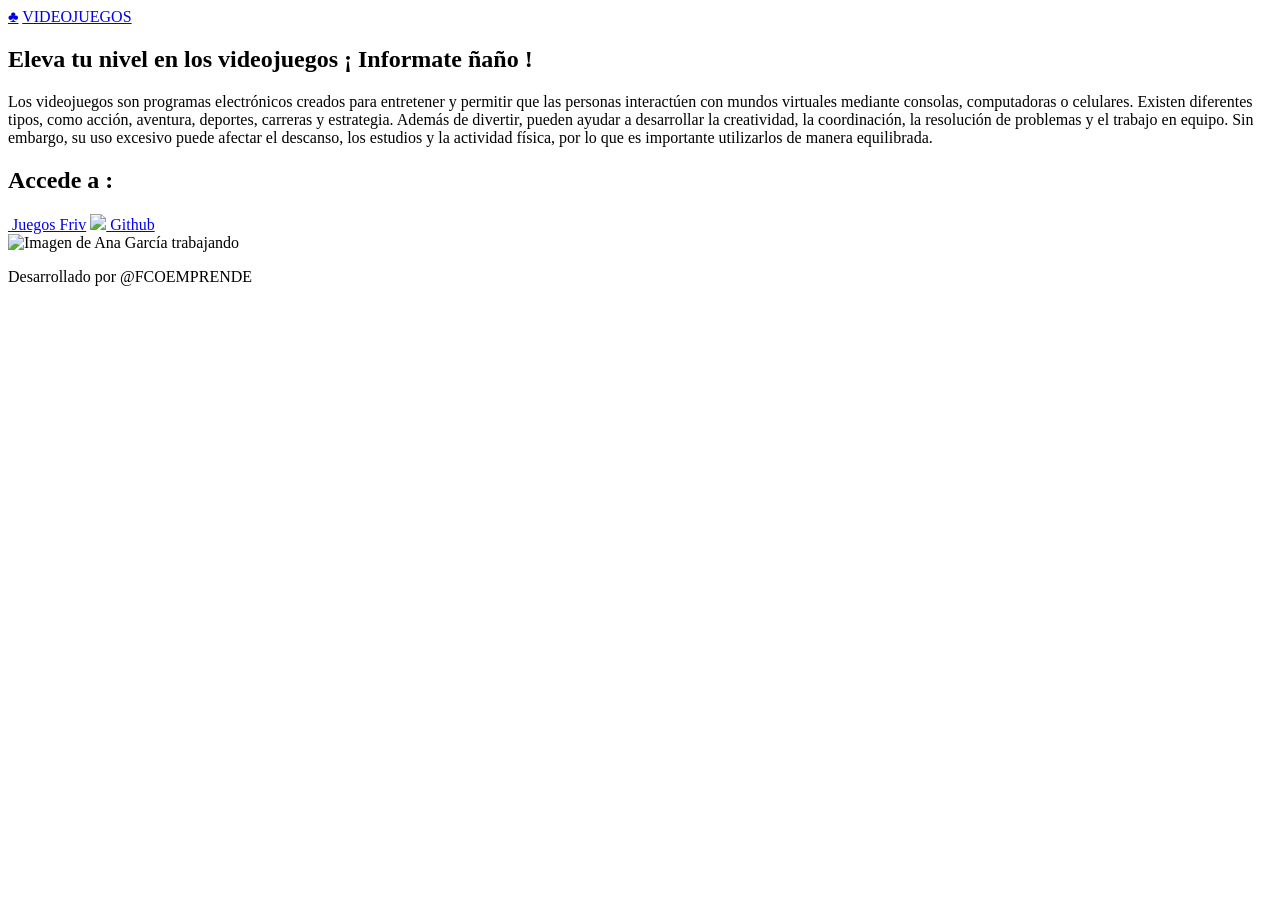
==== index.html @ db29cd88 "initial commit" ====
<!DOCTYPE html>
<html lang="es">
<head>

    <meta charset="UTF-8">
    <meta name="viewport" content="width=device-width, initial-scale=1.0">
    <title>Portafolio</title>
    <link rel="stylesheet" href="./styles/style.css">

</head>

<body>
    <header class="header">
        <nav class="header__menu">
            <a class="header__menu__link" href="index.html">♣</a>
            <a class="header__menu__link" href="about.html">VIDEOJUEGOS</a>
        </nav>
    </header>

    <main class="presentacion">
        <section class="presentacion__contenido">
            <h1 class="presentacion__contenido__titulo">
                Eleva tu nivel en los videojuegos
                <strong class="titulo-destaque">¡ Informate ñaño !</strong>
            </h1>
                <p class="presentacion__contenido__texto">Los videojuegos son programas electrónicos creados para entretener y permitir que las personas interactúen con mundos virtuales mediante consolas, computadoras o celulares. Existen diferentes tipos, como acción, aventura, deportes, carreras y estrategia. Además de divertir, pueden ayudar a desarrollar la creatividad, la coordinación, la resolución de problemas y el trabajo en equipo. Sin embargo, su uso excesivo puede afectar el descanso, los estudios y la actividad física, por lo que es importante utilizarlos de manera equilibrada.
                </p>

                <div class="presentacion__enlaces">
                    <h2 class="presentacion__enlace__subtitulos"> Accede a :</h2>
                    <a class="presentacion__enlaces__link" href="https://www.friv.com/z/play/juegos.html">
                        <img src="">
                        Juegos Friv</a>
                    <a class="presentacion__enlaces__link" href="https://www.github.com/>">
                        <img src="./Assets/github.png">
                        Github</a>
            
                </div>
                
        </section>
            <img class="presentacion__imagen" src="./Assets/muri.webp" alt="Imagen de Ana García trabajando">
    </main>

    <footer class="footer">
        <p>Desarrollado por @FCOEMPRENDE</p>
    </footer>
    
</body>
</html>
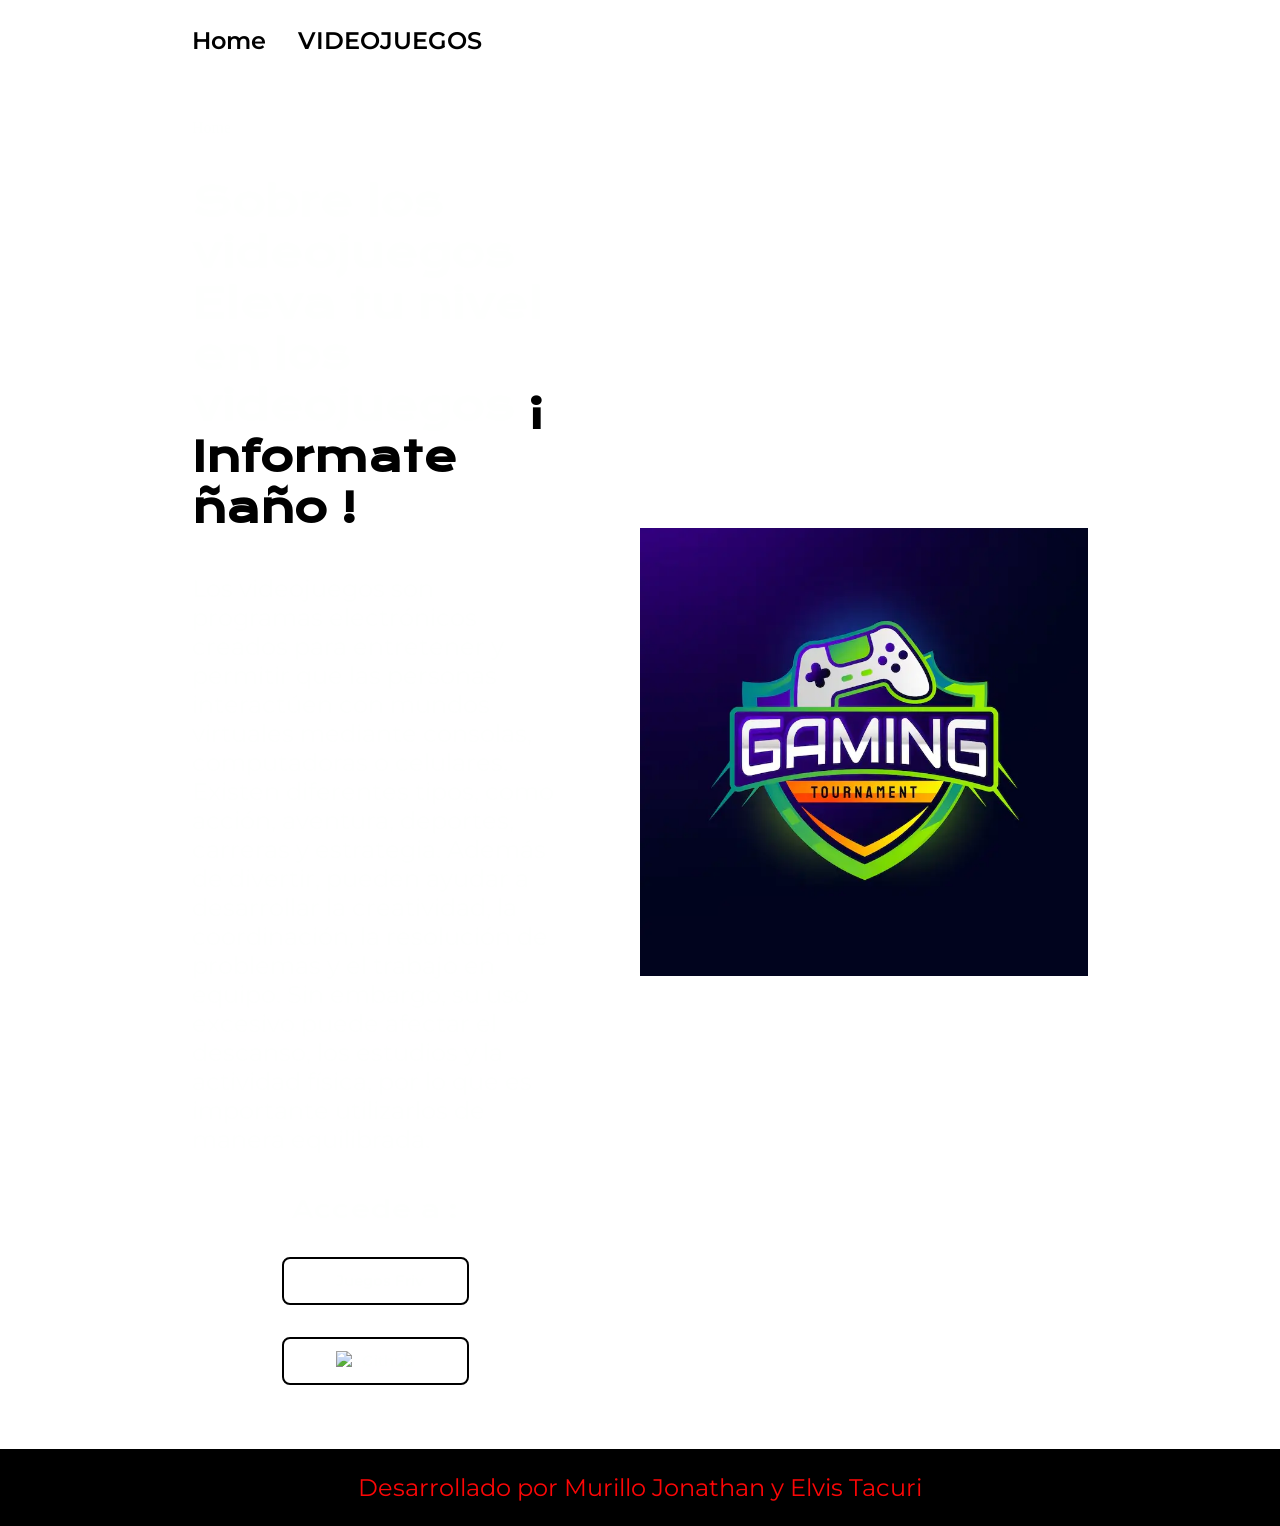
==== commit f1b160ab: "Modify header title and footer credits Updated the header title and footer credits in index.html." ====
--- a/index.html
+++ b/index.html
@@ -12,14 +12,14 @@
 <body>
     <header class="header">
         <nav class="header__menu">
-            <a class="header__menu__link" href="index.html">♣</a>
+            <a class="header__menu__link" href="index.html">Home</a>
             <a class="header__menu__link" href="about.html">VIDEOJUEGOS</a>
         </nav>
     </header>
 
     <main class="presentacion">
-        <section class="presentacion__contenido">
-            <h1 class="presentacion__contenido__titulo">
+        <section class="presentacion__contenido">Home
+            <h1 class="presentacion__contenido__titulo"> Sobre los videojuegos
                 Eleva tu nivel en los videojuegos
                 <strong class="titulo-destaque">¡ Informate ñaño !</strong>
             </h1>
@@ -42,8 +42,8 @@
     </main>
 
     <footer class="footer">
-        <p>Desarrollado por @FCOEMPRENDE</p>
+        <p>Desarrollado por Murillo Jonathan y Elvis Tacuri</p>
     </footer>
     
 </body>
-</html>+</html>
--- a/styles/style.css
+++ b/styles/style.css
@@ -0,0 +1,142 @@
+@import url('https://fonts.googleapis.com/css2?family=Krona+One&family=Montserrat:ital,wght@0,100..900;1,100..900&display=swap');
+
+:root {
+        --color-primario:#fc0606;
+        --collor-secundario: #fefffe;
+        --color-terciario: #000000;
+
+        --fuente-montserrat: 'Montserrat', sans-serif;
+        --fuente-krona: "Krona One", sans-serif;
+}
+
+* {
+    padding: 0;
+    margin: 0;
+}
+
+body {
+    background: url(https://media.giphy.com/media/v1.Y2lkPTc5MGI3NjExa252bTQ2cmx0N2lnem9ydDQzbDYxdG8yaHpsOGE1anExcmg4NXZoYiZlcD12MV9naWZzX3NlYXJjaCZjdD1n/RkhMKpIYLT9sukfuXg/giphy.gif);
+    background-size: cover;
+    background-position: center;
+    background-repeat: no-repeat;
+    color: var(--collor-secundario);
+    box-sizing: border-box;
+}
+
+.header {
+    padding: 2% 0% 0% 15%;
+}
+
+.header__menu {
+    display: flex;
+    gap: 32px;
+}
+
+.header__menu__link {
+    font-family: var(--fuente-montserrat);
+    font-size: 1.5rem;
+    font-weight: 600;
+    color: var(--color-terciario);
+    text-decoration: none;
+}
+
+.titulo-destaque {
+    color: var(--color-terciario);
+}
+
+.presentacion {
+    display: flex;
+    align-items: center;
+    padding: 5% 15%;
+    justify-content: space-between;
+    gap: 82px;
+}
+
+.presentacion__contenido {
+    width: 50%;
+    display: flex;
+    flex-direction: column;
+    gap: 40px;
+
+}
+
+.presentacion__contenido__titulo {
+    font-size: 2.5rem;
+    font-family: var(--fuente-krona);
+    
+}
+
+.presentacion__contenido__texto {
+    font-size: 1.5rem;
+    font-family: var(--fuente-montserrat);
+  
+}
+
+.presentacion__enlaces {
+    display: flex;
+    justify-content: space-between;
+    flex-direction: column;
+    align-items: center;
+    gap: 32px;
+}
+
+.presentacion__enlace__subtitulos {
+    font-family: var(--fuente-krona);
+    font-size: 1.5rem;
+    font-weight: 400;
+}
+
+.presentacion__enlaces__link {
+    width: 50%;
+    text-align: center;
+    padding: 12.5px 0;
+    border-radius: 8px;
+    font-family: var(--fuente-montserrat);
+    font-size: 15px;
+    font-weight: 600;
+    text-decoration: none;
+    color: var(--color-secundario);
+    border: 2px solid var(--color-terciario);
+    display: flex;
+    justify-content: center;
+    gap: 10px;
+}
+
+.presentacion__enlaces__link:hover {
+    background-color: grey;
+}
+
+.presentacion__imagen {
+    width: 50%;
+}
+
+.footer {
+    background-color: var(--color-terciario);
+    padding: 24px;
+    color: var(--color-primario);
+    text-align: center;
+    font-family: var(--fuente-montserrat);
+    font-size: 1.5rem;
+    font-weight: 400;
+
+}
+
+@media (max-width: 1200px) {
+    .header {
+        padding: 10%;
+    }
+
+    .header__menu {
+        justify-content: center;
+    }
+
+    .presentacion {
+        flex-direction: column-reverse;
+        padding: 5%;
+    }
+
+    .presentacion__contenido {
+        width: auto; /*el tamaño del contenido se adapta automaticamente*/
+    }
+
+}
